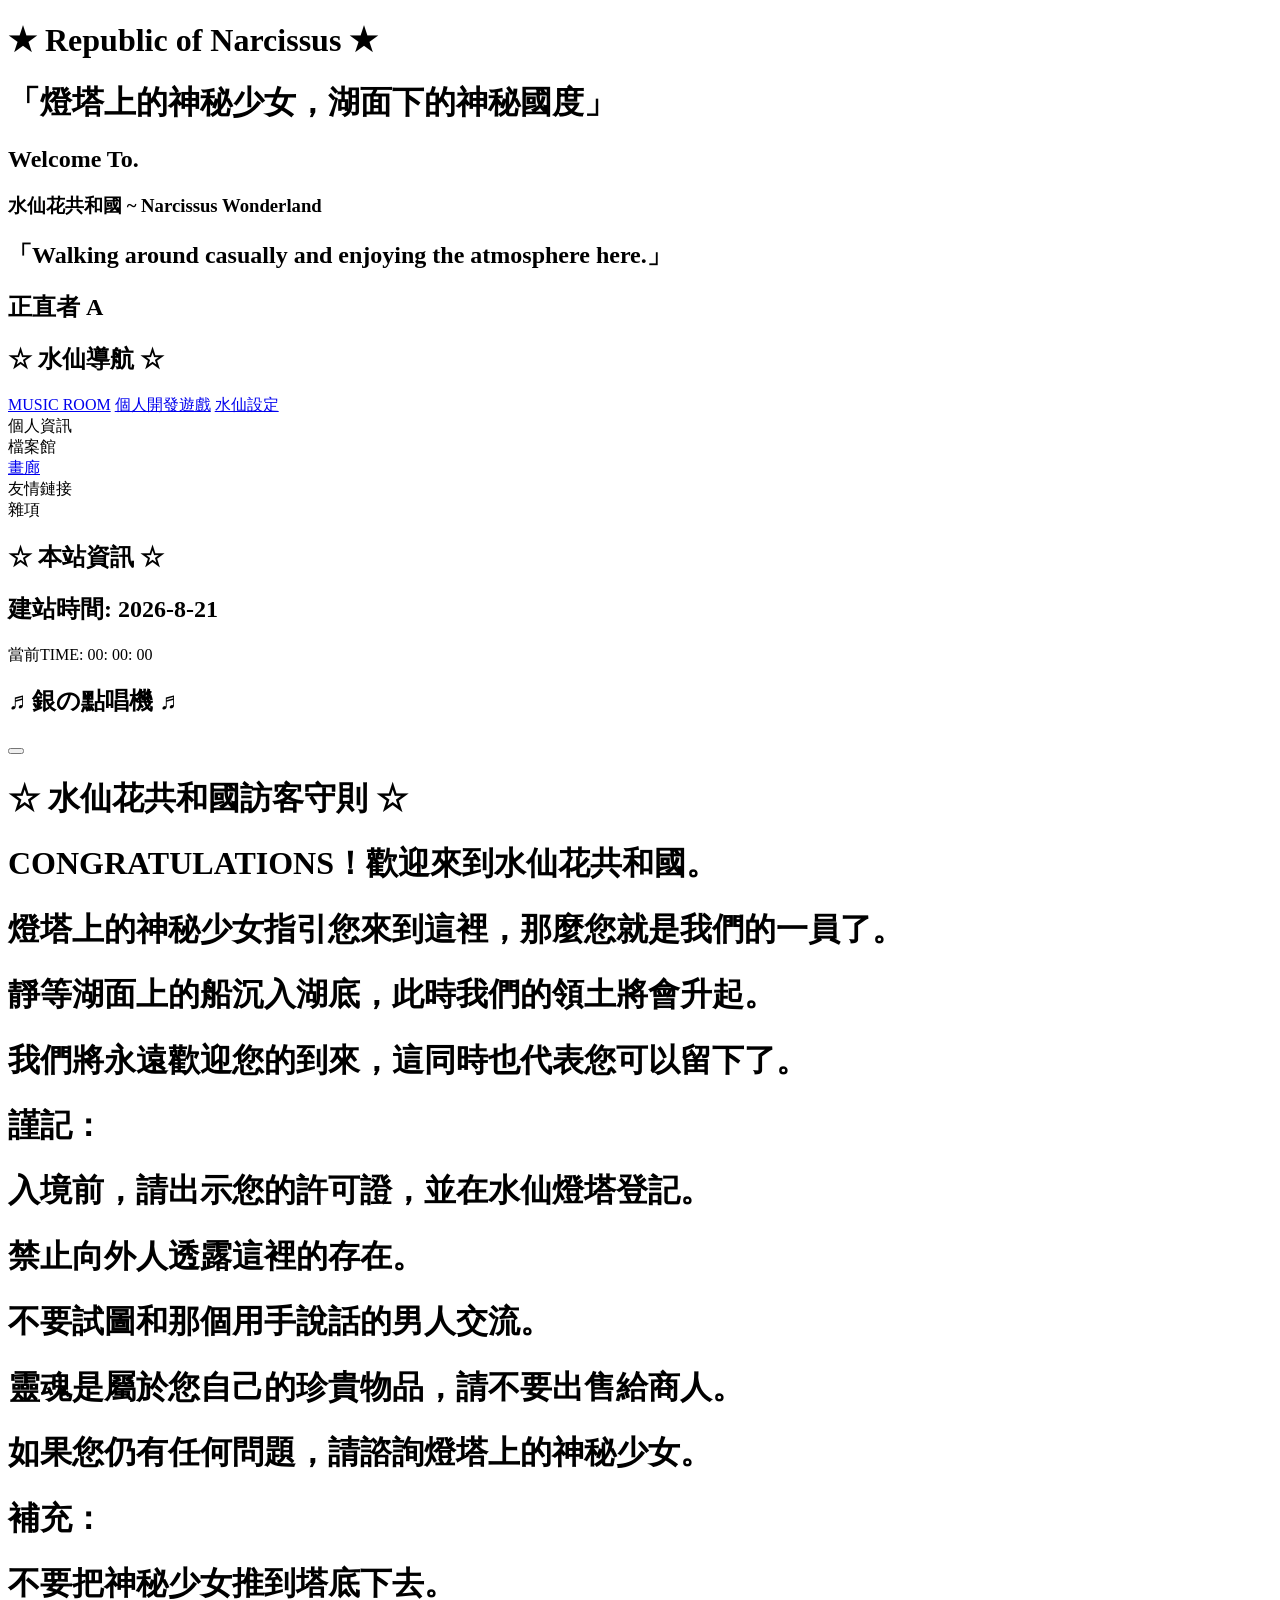
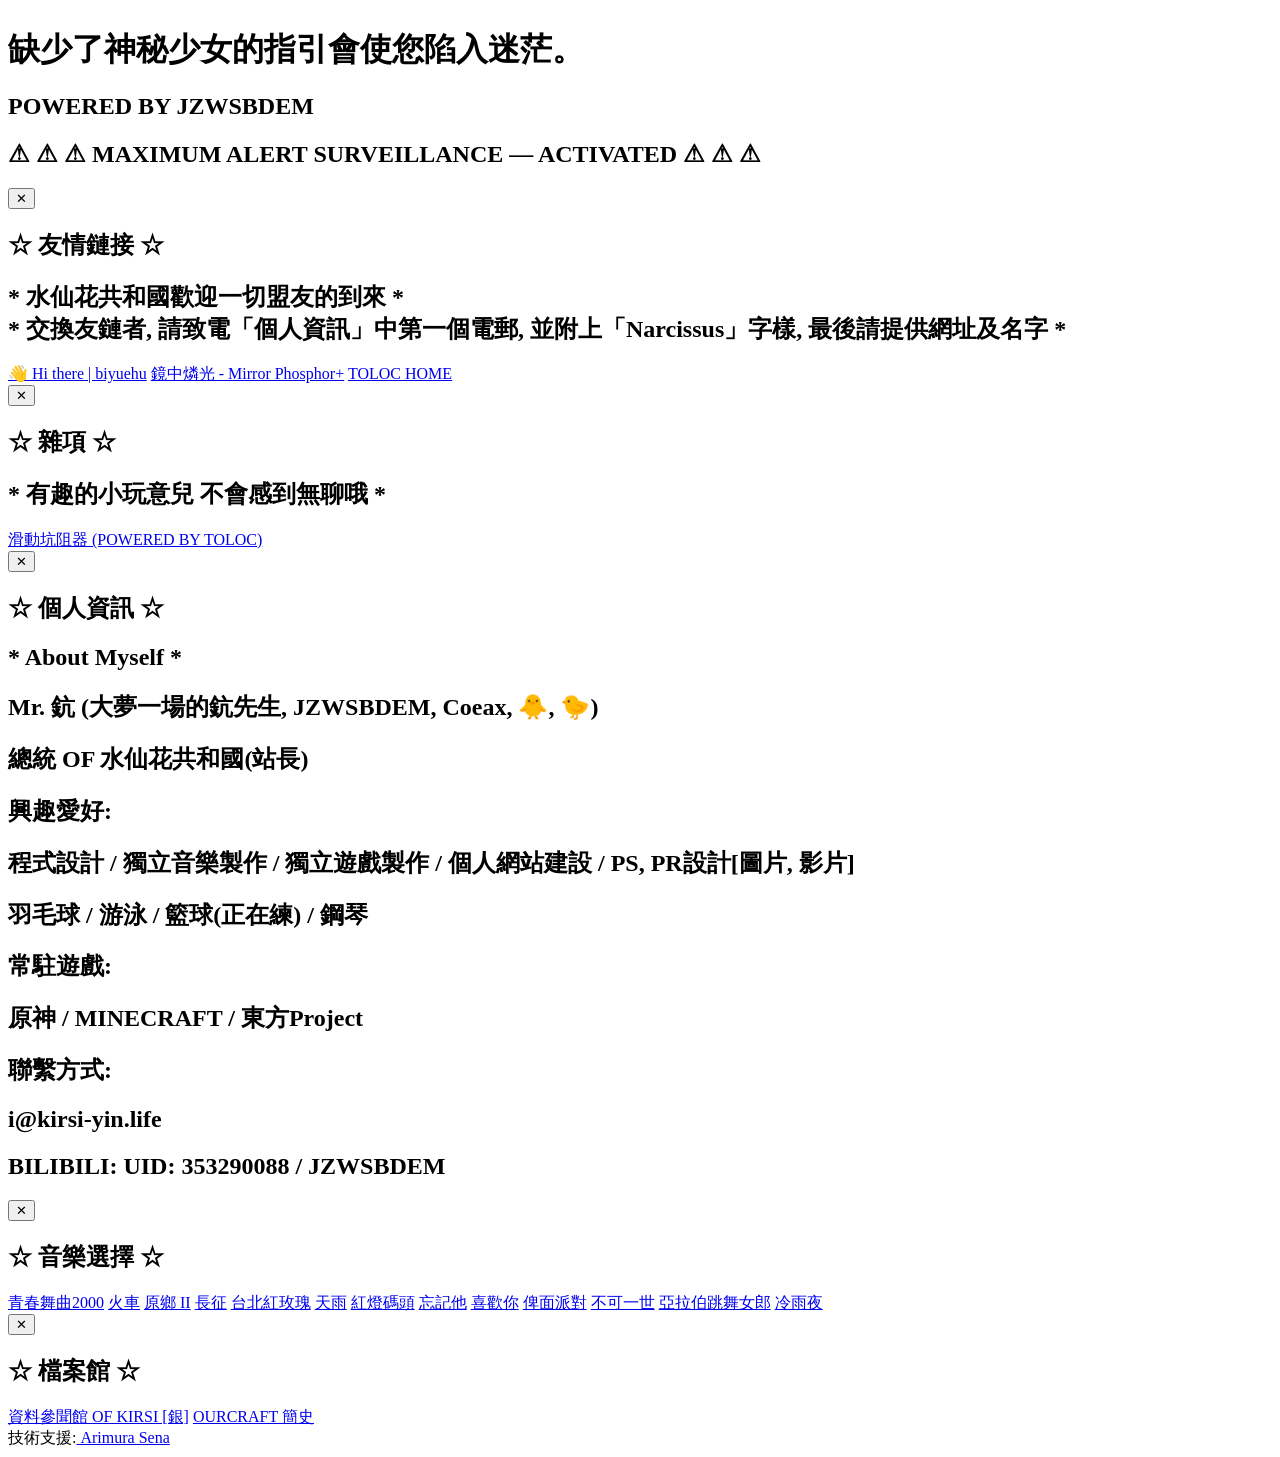
==== index.html @ 2f1a35e6 "Gallery Update 2" ====
<!DOCTYPE html>
<html lang="en">

<head>
    <!-- ===== 竖屏CSS（手机竖屏） ===== -->
    <link rel="stylesheet" href="./styles/MainMobile.css" media="(max-aspect-ratio: 1/1)">
    
    <!-- ===== 横屏CSS（电脑/横屏） ===== -->
    <link rel="stylesheet" href="./styles/MainDesktop.css" media="(min-aspect-ratio: 1/1)">

    <link rel="stylesheet" type="text/css" href="./styles/Font.css"/>
    <link rel="stylesheet" href="./styles/PopupFrame.css">
    <meta charset="UTF-8">
    <meta name="viewport" content="width=device-width, initial-scale=1.0">
    <title>Republic of Narcissus</title>
</head>

<body>
    <h1 class="mainTitle">★ Republic of Narcissus ★</h1>
    <h1 class="subTitle">「燈塔上的神秘少女，湖面下的神秘國度」</h1>

    <div class="mainFrame">

        <div class="upFrame1">
            <h2 class="I_text1">Welcome To.</h2>
            <div class="textImg">
                <h3 class="I_text2">水仙花共和國 ~ Narcissus Wonderland</h3>
            </div>
            <h2 class="I_text3">「Walking around casually and enjoying the atmosphere here.」</h2>

        </div>

        <div class="upFrame2">
            <div class="presidentImage"></div>
            <h2 class="II_text1">正直者 A</h2>
        </div>

        <div class="leftFrame">
            <h2 class="leftTextTitle">☆ 水仙導航 ☆</h2>
            <div class="leftInnerFrame">
                <div class="character"></div>
                <a href="./pages/MusicRoom.html" class="leftButton">MUSIC ROOM</a>
                <a href="./datas/LuminousKnight/index.html" class="leftButton">個人開發遊戲</a>
                <a href="./pages/404.html" class="leftButton">水仙設定</a>
                <div id="perButton" class="leftButton">個人資訊</div>
                <div id="arcButton" class="leftButton">檔案館</div>
                <a href="./pages/Gallery.html" class="leftButton">畫廊</a>
                <div id="friButton" class="leftButton">友情鏈接</div>
                <div id="misButton" class="leftButton">雜項</div>
            </div>
        </div>

        <div class="rightFrame">
            <h2 class="rightTextTitle">☆ 本站資訊 ☆</h2>
            <div class="rightInnerFrame">
                <h2 class="launchDateText1">建站時間: 2026-8-21</h2>
                <div id="launchDateText2"></div>
                <div id="visitorCountText"></div>
                <div class="timeDisplay" id="timeDisplay">
                當前TIME: <span id="hours">00</span>: 
                <span id="minutes">00</span>: 
                <span class="seconds" id="seconds">00</span>
                </div>
                <div class="dateDisplay" id="dateDisplay"></div>
                <div class="rightOSFrame">
                    <h2 class="titleOS">♬ 銀の點唱機 ♬ </h2>
                    <div id="sonButton" class="rightNameFrame">
                        <div class="playText"></div>
                    </div>
                    <button class="playButton"></button>
                    <a href="./pages/ObserverSpirit.html" class="rightOSButton"></a>
                </div>
            </div>
        </div>

        <div class="centerFrame">
            <div class="centerDecoration">
                <h1 class="centerText1">☆ 水仙花共和國訪客守則 ☆</h1>
                <h1 class="centerText2">CONGRATULATIONS！歡迎來到水仙花共和國。</h1>
                <h1 class="centerText2">燈塔上的神秘少女指引您來到這裡，那麼您就是我們的一員了。</h1>
                <h1 class="centerText2">靜等湖面上的船沉入湖底，此時我們的領土將會升起。</h1>
                <h1 class="centerText2">我們將永遠歡迎您的到來，這同時也代表您可以留下了。</h1>
                <h1 class="centerText2">謹記：</h1>
                <h1 class="centerText2">入境前，請出示您的許可證，並在水仙燈塔登記。</h1>
                <h1 class="centerText2">禁止向外人透露這裡的存在。</h1>
                <h1 class="centerText2">不要試圖和那個用手說話的男人交流。</h1>
                <h1 class="centerText2">靈魂是屬於您自己的珍貴物品，請不要出售給商人。</h1>
                <h1 class="centerText2">如果您仍有任何問題，請諮詢燈塔上的神秘少女。</h1>
                <h1 class="centerText2">補充：</h1>
                <h1 class="centerText2">不要把神秘少女推到塔底下去。</h1>
                <h1 class="centerText2">缺少了神秘少女的指引會使您陷入迷茫。</h1>
            </div>
        </div>

        <div class="bottomFrame1">
            <h2 class="bottomText1">POWERED BY JZWSBDEM</h2>
        </div>

        <div class="bottomFrame2">
            <h2 class="bottomText2">⚠ ⚠ ⚠ MAXIMUM ALERT SURVEILLANCE — ACTIVATED ⚠ ⚠ ⚠</h2>
        </div>

        <!-- ======== FRIENDLY LINKS ======== -->
        <div id="friendlyLinks" class="popup-overlay">
            <div class="popup-inner">
                <button class="popup-close-btn" data-close>✕</button>
                <h2 class="popup-title">☆ 友情鏈接 ☆</h2>
                <h2 class="popup-footer">* 水仙花共和國歡迎一切盟友的到來 *<br>* 交換友鏈者, 請致電「個人資訊」中第一個電郵, 並附上「Narcissus」字樣, 最後請提供網址及名字 *</h2>
                <a href="https://i.arimuraromi.com/" class="innerButton">👋 Hi there | biyuehu</a>
                <a href="https://rinka.asia" class="innerButton">鏡中燐光 - Mirror Phosphor+</a>
                <a href="https://tholoco.github.io" class="innerButton">TOLOC HOME</a>
                </div>
        </div>

        <!-- ======== MISCELLANEOUS ======== -->
        <div id="miscellaneous" class="popup-overlay">
            <div class="popup-inner">
                <button class="popup-close-btn" data-close>✕</button>
                <h2 class="popup-title">☆ 雜項 ☆</h2>
                <h2 class="popup-footer">* 有趣的小玩意兒 不會感到無聊哦 *</h2>
                <a href="./pages/Miscellaneous/Rheostat.html" class="innerButton">滑動坑阻器 (POWERED BY TOLOC)</a>
            </div>
        </div>

        <!-- ======== PERSONAL INFORMATION ======== -->
        <div id="personalInformation" class="popup-overlay">
            <div class="popup-inner">
                <button class="popup-close-btn" data-close>✕</button>
                <h2 class="popup-title">☆ 個人資訊 ☆</h2>
                <h2 class="popup-footer">* About Myself *</h2>
                <h2 class="popup-text">Mr. 鈧 (大夢一場的鈧先生, JZWSBDEM, Coeax, 🐥, 🐤)</h2>
                <h2 class="popup-text">總統 OF 水仙花共和國(站長)</h2>
                <h2 class="popup-text">興趣愛好: </h2>
                <h2 class="popup-text">程式設計 / 獨立音樂製作 / 獨立遊戲製作 / 個人網站建設 / PS, PR設計[圖片, 影片]</h2>
                <h2 class="popup-text">羽毛球 / 游泳 / 籃球(正在練) / 鋼琴</h2>
                <h2 class="popup-text">常駐遊戲: </h2>
                <h2 class="popup-text">原神 / MINECRAFT / 東方Project</h2>
                <h2 class="popup-text">聯繫方式: </h2>
                <h2 class="popup-text">i@kirsi-yin.life</h2>
                <h2 class="popup-text">BILIBILI: UID: 353290088 / JZWSBDEM</h2>
            </div>
        </div>

        <!-- ======== SONG CHOOSE OS ======== -->
        <div id="songChooseOS" class="popup-overlay">
            <div class="popup-inner">
                <button class="popup-close-btn" data-close>✕</button>
                <h2 class="popup-title">☆ 音樂選擇 ☆</h2>
                    <a href="javascript:void(0)" class="innerButton" data-playlist="0">青春舞曲2000</a>
                    <a href="javascript:void(0)" class="innerButton" data-playlist="1">火車</a>
                    <a href="javascript:void(0)" class="innerButton" data-playlist="2">原鄉 II</a>
                    <a href="javascript:void(0)" class="innerButton" data-playlist="3">長征</a>
                    <a href="javascript:void(0)" class="innerButton" data-playlist="4">台北紅玫瑰</a>
                    <a href="javascript:void(0)" class="innerButton" data-playlist="5">天雨</a>
                    <a href="javascript:void(0)" class="innerButton" data-playlist="6">紅燈碼頭</a>
                    <a href="javascript:void(0)" class="innerButton" data-playlist="7">忘記他</a>
                    <a href="javascript:void(0)" class="innerButton" data-playlist="8">喜歡你</a>
                    <a href="javascript:void(0)" class="innerButton" data-playlist="9">俾面派對</a>
                    <a href="javascript:void(0)" class="innerButton" data-playlist="10">不可一世</a>
                    <a href="javascript:void(0)" class="innerButton" data-playlist="11">亞拉伯跳舞女郎</a>
                    <a href="javascript:void(0)" class="innerButton" data-playlist="12">冷雨夜</a>
            </div>
        </div>

        <!-- ======== ARCHIVES ======== -->
        <div id="archives" class="popup-overlay">
            <div class="popup-inner">
                <button class="popup-close-btn" data-close>✕</button>
                <h2 class="popup-title">☆ 檔案館 ☆</h2>
                <a href="./pages/ArchivesYin.html" class="innerButton">資料參聞館 OF KIRSI [銀]</a>
                <a href="./datas/Ourcraft/index.html" class="innerButton">OURCRAFT 簡史</a>
            </div>
        </div>
    </div>

    <div class="tecFrame">
        <div class="tecText">技術支援:<a href="https://github.com/biyuehu" class="tecInnerText"> Arimura Sena</a></div>
    </div>

    <script src="./scripts/ObserverSpirit/MainPlayerOS.js"></script>
    <script src="./scripts/RandomBackground.js"></script>
    <script src="./scripts/WebsiteInformation.js"></script>
    <script src="./scripts/PopupFrame.js"></script>
    <script src="./scripts/Adaptation.js"></script>
</body>
</html>
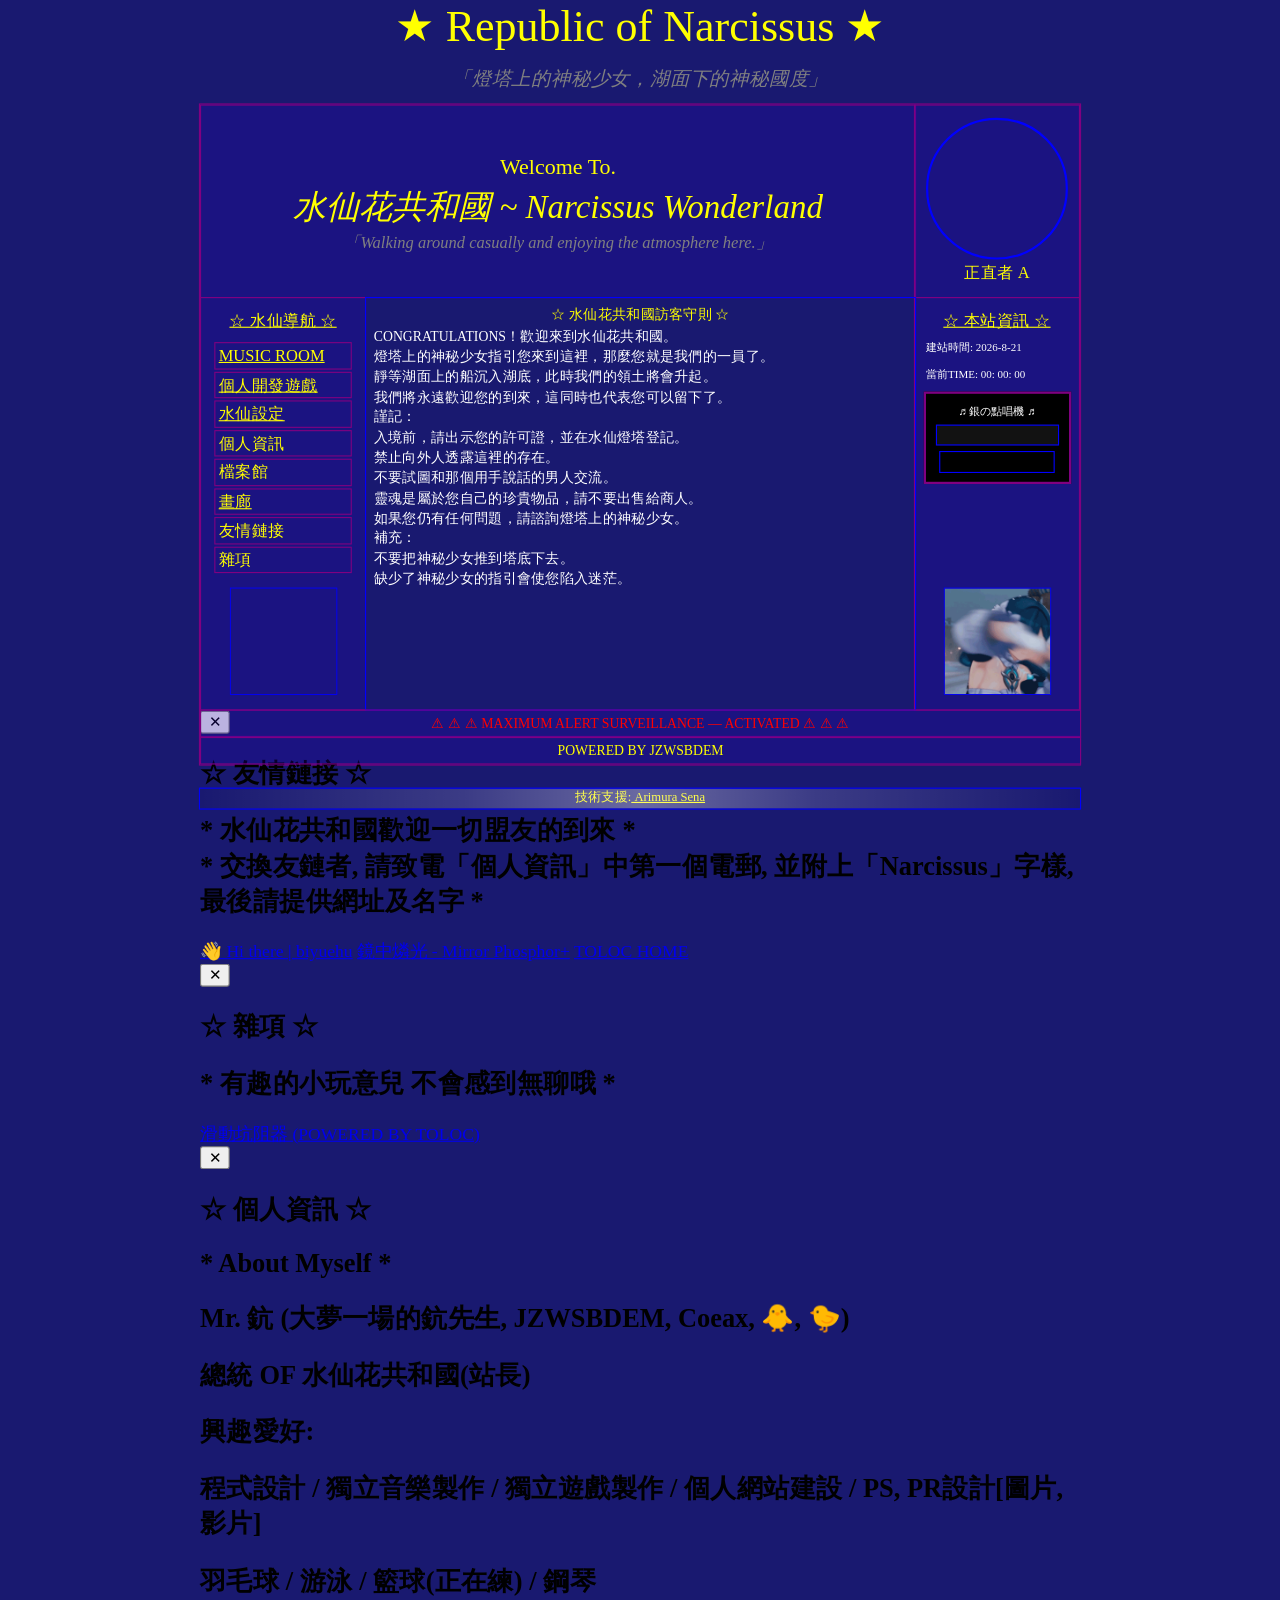
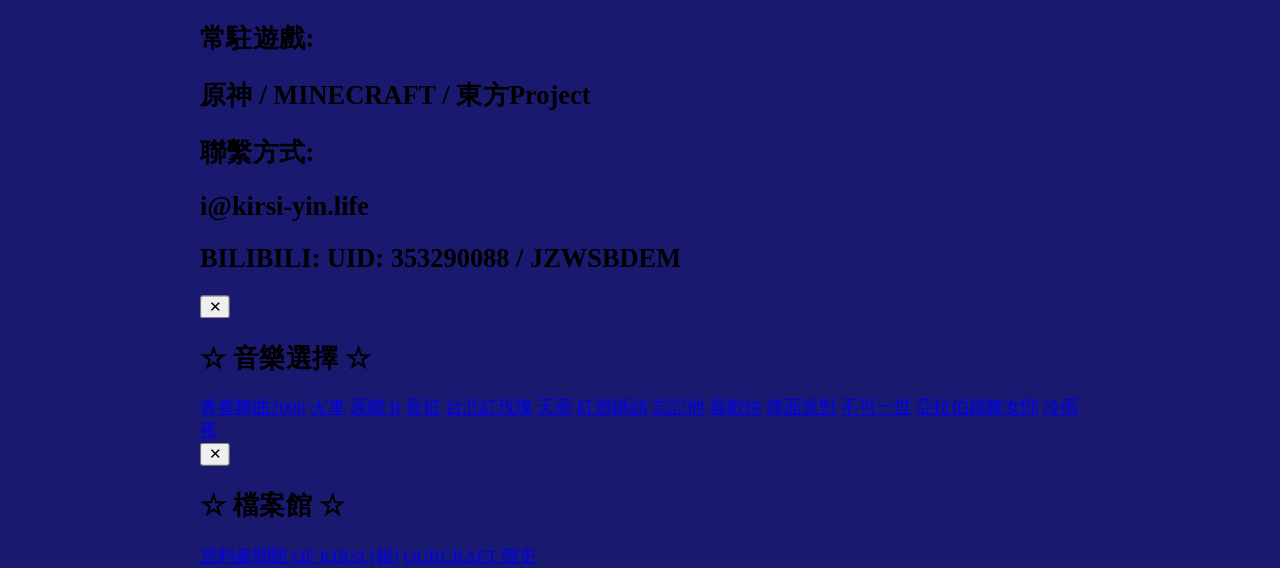
==== commit f57d228d: "Decoration Update I" ====
--- a/index.html
+++ b/index.html
@@ -38,7 +38,7 @@
         <div class="leftFrame">
             <h2 class="leftTextTitle">☆ 水仙導航 ☆</h2>
             <div class="leftInnerFrame">
-                <div class="character"></div>
+                <div class="leftImage"></div>
                 <a href="./pages/MusicRoom.html" class="leftButton">MUSIC ROOM</a>
                 <a href="./datas/LuminousKnight/index.html" class="leftButton">個人開發遊戲</a>
                 <a href="./pages/404.html" class="leftButton">水仙設定</a>
@@ -53,6 +53,7 @@
         <div class="rightFrame">
             <h2 class="rightTextTitle">☆ 本站資訊 ☆</h2>
             <div class="rightInnerFrame">
+                <div class="rightImage"></div>
                 <h2 class="launchDateText1">建站時間: 2026-8-21</h2>
                 <div id="launchDateText2"></div>
                 <div id="visitorCountText"></div>
--- a/styles/MainMobile.css
+++ b/styles/MainMobile.css
@@ -0,0 +1,459 @@
+/* #region ANIMATION */
+@keyframes scrollRight1 {
+  0%   { transform: translateX(-100%); }
+  100% { transform: translateX(100%); }
+}
+
+@keyframes blink1 {
+    0% { opacity: 0.5; }
+    50% { opacity: 1; }
+    75% { opacity: 0.5; }
+    100% { opacity: 0.5; }
+}
+
+@keyframes colorSwitch {
+  0%, 50% { color: var(--c1); }
+  50.0001%, 100% { color: var(--c2); }
+}
+
+@keyframes colorSwitch2 {
+    0% { color: grey; }
+    50% { color: white; }
+    75% { color: grey; }
+    100% { color: grey; }
+}
+
+@keyframes shimmerMove {
+    0%   { transform: translateX(-100%); }
+    100% { transform: translateX(100%); }
+}
+/* #endregion */
+
+/* #region BASE */
+html {
+  background-color: #191970;
+}
+
+body {
+  overflow-x: hidden;
+  overflow-y: auto;
+  transform-origin: top center;
+  background-attachment: fixed;
+  background-repeat: no-repeat;
+  background-position: center;
+  background-size: cover;
+  margin: 0 auto;   
+  min-height: 100vh;
+}
+/* #endregion */
+
+/* #region IMAGE */
+.textImg {
+  background-size: cover;   
+  width: 95%;
+  height: 40px;
+  background-image: url('../images/global/mbk00c.gif');
+  display: block;
+  margin: 0 auto;
+  display: flex;
+  justify-content: center;
+  align-items: center;
+}
+
+.presidentImage {
+  width: 125px;
+  height: 125px;
+  background-image: url('../images/main/president.png');
+  border: 2px solid blue;
+  display: block;
+  margin: 0 auto;
+  border-radius: 50%;
+  overflow: hidden;
+}
+
+.leftImage {
+  background-image: url('../images/decoration/expression/vodyanitsa1.gif');
+  position: absolute;
+  width: 240px;
+  height: 240px;
+  bottom: -20px;
+  left: 50%;
+  border: 2px solid blue;
+  transform: translateX(-50%) scale(0.4);
+  transform-origin: center center;
+}
+
+.rightImage {
+  background-image: url('../images/decoration/expression/vodyanitsa2.gif');
+  position: absolute;
+  width: 240px;
+  height: 240px;
+  bottom: -20px;
+  left: 50%;
+  border: 2px solid blue;
+  transform: translateX(-50%) scale(0.4);
+  transform-origin: center center;
+}
+/* #endregion */
+
+/* #region DECORATION */
+.centerDecoration {
+  width: calc(80vw - 300px - 1px);
+  height: calc(70vw - 225px - 1px);
+  background-size: 100% 100%;
+  background-image: url('../images/decoration/background/1.gif');
+  background-repeat: no-repeat;
+  display: block;
+  margin: 0 auto;
+  overflow: hidden;
+}
+/* #endregion */
+
+/* #region FRAME */
+.mainFrame {
+  position: relative;
+  width: 80vw;
+  height: 70vw;
+  border: 1px solid purple; 
+  margin: 0 auto;
+}
+
+.upFrame1 {
+  background-color: rgba(35, 0, 181, 0.25);
+  position: absolute;
+  left: 0;
+  width: calc(80vw - 150px - 1px);
+  height: calc(175px - 1px);
+  border: 1px solid purple; 
+  text-align: center;
+  display: flex;
+  flex-direction: column;
+  justify-content: center;
+}
+
+.upFrame2 {
+  background-color: rgba(35, 0, 181, 0.25);
+  position: absolute;
+  right: 0;
+  width: calc(150px - 1px);
+  height: calc(175px - 1px);
+  border: 1px solid purple; 
+  text-align: center;
+  display: flex;
+  flex-direction: column;
+  justify-content: center;
+}
+
+.leftFrame {
+  background-color: rgba(35, 0, 181, 0.25);
+  position: absolute;
+  left: 0;
+  top: 175px;
+  width: calc(150px - 1px);
+  height: calc(70vw - 225px - 1px);
+  border: 1px solid purple; 
+  text-align: center;
+}
+
+.leftInnerFrame {
+  position: absolute;
+  width: calc(150px - 1px);
+  height: calc(375px - 1px); 
+  display: flex;
+  flex-direction: column;
+  align-items: center;
+  gap: 2px;
+}
+
+.rightFrame {
+  background-color: rgba(35, 0, 181, 0.25);
+  position: absolute;
+  right: 0;
+  top: 175px;
+  width: calc(150px - 1px);
+  height: calc(70vw - 225px - 1px);
+  border: 1px solid purple; 
+}
+
+.rightInnerFrame {
+  position: absolute;
+  width: calc(150px - 1px);
+  height: calc(375px - 1px); 
+  display: flex;
+  flex-direction: column;
+  gap: 5px;
+}
+
+.centerFrame {
+  position: relative;
+  margin: 0 auto;
+  margin-top: 175px;
+  width: calc(80vw - 300px - 1px);
+  height: calc(70vw - 225px - 1px);
+  border: 1px solid blue; 
+  text-align: center;
+}
+
+.bottomFrame1 {
+  background-color: rgba(35, 0, 181, 0.25);
+  position: absolute;
+  bottom: 0;
+  width: calc(80vw - 1px);
+  height: calc(25px - 1px);
+  border: 1px solid purple; 
+  text-align: center;
+  display: flex;
+  flex-direction: column;
+  justify-content: center;
+}
+
+.bottomFrame2 {
+  background-color: rgba(35, 0, 181, 0.25);
+  overflow: hidden;
+  position: absolute;
+  bottom: calc(25px - 1px);
+  width: calc(80vw - 1px) ;
+  height: calc(25px - 1px);
+  border: 1px solid purple; 
+  text-align: center;
+  display: flex;
+  flex-direction: column;
+  justify-content: center;
+}
+
+.tecFrame {
+  position: relative;
+  width: 80vw;
+  height: 17.5px;
+  border: 1px solid blue; 
+  margin: 0 auto;
+  transform: translate(0px, 20px);
+  overflow: hidden;
+}
+
+.tecFrame::after {
+    content: '';
+    position: absolute;
+    inset: 0;
+    border-radius: 0;
+    background: linear-gradient(
+        90deg,
+        transparent 0%,
+        rgba(255, 255, 255, 0.15) 30%,
+        rgba(255, 255, 255, 0.35) 50%,
+        rgba(255, 255, 255, 0.15) 70%,
+        transparent 100%
+    );
+    pointer-events: none;
+    animation: shimmerMove 3s linear infinite;
+}
+/* #endregion */
+
+/* #region TEXT */
+.mainTitle {
+  margin: 0;
+  color: yellow;
+  font-family:'Book Antiqua';
+  font-size: 40px; 
+  font-weight: normal;
+  text-align: center;
+}
+
+.subTitle {
+  margin: 3;
+  color: grey;
+  font-family:'Book Antiqua';
+  font-size: 17.5px; 
+  font-weight: normal;
+  font-style: italic;
+  text-align: center;
+  animation: colorSwitch2 4s ease-in-out infinite;
+}
+
+.I_text1 {
+  line-height: 0;
+  color: yellow;
+  font-size: 20px; 
+  font-weight: normal;
+}
+
+.I_text2 {
+  line-height: 0;
+  color: yellow;
+  font-size: 30px; 
+  font-weight: normal;
+  font-style: italic;
+}
+
+.I_text3 {
+  line-height: 0;
+  color: grey;
+  font-size: 15px; 
+  font-weight: normal;
+  font-style: italic;
+}
+
+.II_text1 {
+  line-height: 0;
+  color: yellow;
+  font-size: 15px; 
+  font-weight: normal;
+}
+
+.leftTextTitle {
+  text-decoration: underline;
+  line-height: 1;
+  color: yellow;
+  font-size: 15px; 
+  font-weight: normal;
+}
+
+.rightTextTitle {
+  text-decoration: underline;
+  line-height: 1;
+  color: yellow;
+  font-size: 15px; 
+  font-weight: normal;
+  text-align: center;
+}
+
+.launchDateText1,
+#launchDateText2,
+#timeDisplay,
+#dateDisplay,
+#visitorCountText {
+  transform: translate(10px, 0px);
+  line-height: 1;
+  color: white;
+  font-size: 10px;
+  font-weight: normal;
+  margin: 0;
+  padding: 0;  
+}
+
+
+.centerText1 {
+  line-height: 1;
+  color: yellow;
+  font-size: 12.5px; 
+  font-weight: normal;
+  --c1: yellow;
+  --c2: red;
+  animation: colorSwitch 3s steps(1) infinite;
+}
+
+.centerText2 {
+  background: transparent;
+  line-height: 10px;  
+  color: rgba(255, 255, 255, 1);
+  font-size: 12.5px; 
+  font-weight: normal;
+  text-align: left;
+  padding-left: 7.5px;
+  animation: blink1 4s ease-in-out infinite;
+
+}
+
+.bottomText1 {
+  line-height: 0;
+  color: yellow;
+  font-size: 12.5px; 
+  font-weight: normal;
+}
+
+.bottomText2 {
+  line-height: 0;
+  color: red;
+  font-size: 12.5px; 
+  font-weight: normal;
+  display: inline-block;
+  white-space: nowrap; 
+  --c1: red;
+  --c2: white;
+  animation: scrollRight1 17.5s linear infinite, colorSwitch 2s steps(1) infinite;
+}
+
+.tecText {
+  color: yellow;
+  font-size: 11.5px; 
+  font-weight: normal;
+  text-align: center;
+}
+
+.tecInnerText {
+  color: yellow;
+  font-size: 11.5px; 
+  font-weight: normal;
+  text-align: center;
+}
+
+.tecInnerText:hover {
+  color: darkred;
+}
+
+.titleOS {
+  color: white;
+  font-family:'Book Antiqua';
+  font-size: 10px; 
+  font-weight: normal;
+  text-align: center;
+  position: absolute;
+  transform: translateY(-25px);
+}
+/* #endregion */
+
+/* #region BUTTON */
+.leftButton {
+  background: transparent;
+  border: 1px solid purple;
+  line-height: 22.5px;  
+  width: 120px;
+  height: 22.5px; 
+  color: yellow;
+  font-size: 15px; 
+  font-weight: normal;
+  text-align: left;
+  padding-left: 3px;
+}
+
+.leftButton:hover {
+  color: darkred;
+}
+
+.rightOSFrame {
+  text-decoration: none;
+  background-color: black;
+  border: 2px solid purple;
+  line-height: 22.5px;  
+  width: 130px;
+  height: 80px; 
+  margin: 0 auto;
+  display: flex;
+  justify-content: center;
+  align-items: center;  
+}
+
+.rightOSButton {
+  display: inline-block;
+  text-decoration: none;
+  width: 130px;
+  height: 80px; 
+  text-align: center;
+}
+
+.rightOSButton:hover {
+  color: darkred;
+}
+
+.playButton {
+  position: absolute;
+  text-decoration: none;
+  border: 1px solid blue;
+  width: 105px;
+  height: 17.5px; 
+  text-align: center;
+  transform: translateY(25px);
+}
+/* #endregion */
+
+
--- a/styles/MainDesktop.css
+++ b/styles/MainDesktop.css
@@ -0,0 +1,509 @@
+/* #region ANIMATION */
+@keyframes scrollRight1 {
+  0% { transform: translateX(-75%); }
+  100% { transform: translateX(75%); }
+}
+
+@keyframes scrollRight2 {
+  0% {
+    transform: translateX(110px);
+  }
+  100% {
+    transform: translateX(-105%);
+  }
+}
+
+@keyframes blink1 {
+    0% { opacity: 0.5; }
+    50% { opacity: 1; }
+    75% { opacity: 0.5; }
+    100% { opacity: 0.5; }
+}
+
+@keyframes colorSwitch {
+  0%, 50% { color: var(--c1); }
+  50.0001%, 100% { color: var(--c2); }
+}
+
+@keyframes colorSwitch2 {
+    0% { color: grey; }
+    50% { color: white; }
+    75% { color: grey; }
+    100% { color: grey; }
+}
+
+@keyframes shimmerMove {
+    0%   { transform: translateX(-100%); }
+    100% { transform: translateX(100%); }
+}
+/* #endregion */
+
+/* #region BASE */
+html {
+  background-color: #191970;
+}
+
+body {
+  overflow-x: hidden;
+  overflow-y: auto;
+  transform-origin: top center;
+  background-attachment: fixed;
+  background-repeat: no-repeat;
+  background-position: center;
+  background-size: cover;
+  margin: 0 auto;   
+  min-height: 100vh;
+  scale: 1.1;
+}
+/* #endregion */
+
+/* #region IMAGE */
+.textImg {
+  background-size: cover;   
+  width: 95%;
+  height: 40px;
+  background-image: url('../images/global/mbk00c.gif');
+  display: block;
+  margin: 0 auto;
+  display: flex;
+  justify-content: center;
+  align-items: center;
+}
+
+.presidentImage {
+  width: 125px;
+  height: 125px;
+  background-image: url('../images/main/president.png');
+  border: 2px solid blue;
+  display: block;
+  margin: 0 auto;
+  border-radius: 50%;
+  overflow: hidden;
+}
+
+.leftImage {
+  background-image: url('../images/decoration/expression/vodyanitsa1.gif');
+  position: absolute;
+  width: 240px;
+  height: 240px;
+  bottom: -20px;
+  left: 50%;
+  border: 2px solid blue;
+  transform: translateX(-50%) scale(0.4);
+  transform-origin: center center;
+}
+
+.rightImage {
+  background-image: url('../images/decoration/expression/vodyanitsa2.gif');
+  position: absolute;
+  width: 240px;
+  height: 240px;
+  bottom: -20px;
+  left: 50%;
+  border: 2px solid blue;
+  transform: translateX(-50%) scale(0.4);
+  transform-origin: center center;
+}
+/* #endregion */
+
+/* #region DECORATION */
+.centerDecoration {
+  width: 500px;
+  height: calc(375px - 1px);
+  background-size: 100% 100%;
+  background-image: url('../images/decoration/background/1.gif');
+  background-repeat: no-repeat;
+  display: block;
+  margin: 0 auto;
+  overflow: hidden;
+}
+/* #endregion */
+
+/* #region FRAME */
+.mainFrame {
+  position: relative;
+  width: 800px;
+  height: 600px;
+  border: 1px solid purple; 
+  margin: 0 auto;
+}
+
+.upFrame1 {
+  background-color: rgba(35, 0, 181, 0.25);
+  position: absolute;
+  left: 0;
+  width: calc(650px - 1px);
+  height: calc(175px - 1px);
+  border: 1px solid purple; 
+  text-align: center;
+  display: flex;
+  flex-direction: column;
+  justify-content: center;
+}
+
+.upFrame2 {
+  background-color: rgba(35, 0, 181, 0.25);
+  position: absolute;
+  right: 0;
+  width: calc(150px - 1px);
+  height: calc(175px - 1px);
+  border: 1px solid purple; 
+  text-align: center;
+  display: flex;
+  flex-direction: column;
+  justify-content: center;
+}
+
+.leftFrame {
+  background-color: rgba(35, 0, 181, 0.25);
+  position: absolute;
+  left: 0;
+  top: 175px;
+  width: calc(150px - 1px);
+  height: calc(375px - 1px);
+  border: 1px solid purple; 
+  text-align: center;
+}
+
+.leftInnerFrame {
+  position: absolute;
+  width: calc(150px - 1px);
+  height: calc(375px - 1px); 
+  display: flex;
+  flex-direction: column;
+  align-items: center;
+  gap: 2px;
+}
+
+.rightFrame {
+  background-color: rgba(35, 0, 181, 0.25);
+  position: absolute;
+  right: 0;
+  top: 175px;
+  width: calc(150px - 1px);
+  height: calc(375px - 1px);
+  border: 1px solid purple; 
+}
+
+.rightInnerFrame {
+  position: absolute;
+  width: calc(150px - 1px);
+  height: calc(375px - 1px); 
+  display: flex;
+  flex-direction: column;
+  gap: 5px;
+}
+
+.centerFrame {
+  position: relative;
+  margin: 0 auto;
+  margin-top: 175px;
+  width: calc(500px - 1px);
+  height: calc(375px - 1px);
+  border: 1px solid blue; 
+  text-align: center;
+}
+
+.bottomFrame1 {
+  background-color: rgba(35, 0, 181, 0.25);
+  position: absolute;
+  bottom: 0;
+  width: calc(800px - 1px);
+  height: calc(25px - 1px);
+  border: 1px solid purple; 
+  text-align: center;
+  display: flex;
+  flex-direction: column;
+  justify-content: center;
+}
+
+.bottomFrame2 {
+  background-color: rgba(35, 0, 181, 0.25);
+  overflow: hidden;
+  position: absolute;
+  bottom: calc(25px - 1px);
+  width: calc(800px - 1px);
+  height: calc(25px - 1px);
+  border: 1px solid purple; 
+  text-align: center;
+  display: flex;
+  flex-direction: column;
+  justify-content: center;
+}
+
+.tecFrame {
+  position: relative;
+  width: 800px;
+  height: 17.5px;
+  border: 1px solid blue; 
+  margin: 0 auto;
+  transform: translate(0px, 20px);
+  overflow: hidden;
+}
+
+.tecFrame::after {
+    content: '';
+    position: absolute;
+    inset: 0;
+    border-radius: 0;
+    background: linear-gradient(
+        90deg,
+        transparent 0%,
+        rgba(255, 255, 255, 0.15) 30%,
+        rgba(255, 255, 255, 0.35) 50%,
+        rgba(255, 255, 255, 0.15) 70%,
+        transparent 100%
+    );
+    pointer-events: none;
+    animation: shimmerMove 3s linear infinite;
+}
+/* #endregion */
+
+/* #region TEXT */
+.mainTitle {
+  margin: 0;
+  color: yellow;
+  font-family:'Book Antiqua';
+  font-size: 40px; 
+  font-weight: normal;
+  text-align: center;
+}
+
+.subTitle {
+  margin: 3;
+  color: grey;
+  font-family:'Book Antiqua';
+  font-size: 17.5px; 
+  font-weight: normal;
+  font-style: italic;
+  text-align: center;
+  animation: colorSwitch2 4s ease-in-out infinite;
+}
+
+.I_text1 {
+  line-height: 0;
+  color: yellow;
+  font-size: 20px; 
+  font-weight: normal;
+}
+
+.I_text2 {
+  line-height: 0;
+  color: yellow;
+  font-size: 30px; 
+  font-weight: normal;
+  font-style: italic;
+}
+
+.I_text3 {
+  line-height: 0;
+  color: grey;
+  font-size: 15px; 
+  font-weight: normal;
+  font-style: italic;
+}
+
+.II_text1 {
+  line-height: 0;
+  color: yellow;
+  font-size: 15px; 
+  font-weight: normal;
+}
+
+.leftTextTitle {
+  text-decoration: underline;
+  line-height: 1;
+  color: yellow;
+  font-size: 15px; 
+  font-weight: normal;
+}
+
+.rightTextTitle {
+  text-decoration: underline;
+  line-height: 1;
+  color: yellow;
+  font-size: 15px; 
+  font-weight: normal;
+  text-align: center;
+}
+
+.launchDateText1,
+#launchDateText2,
+#timeDisplay,
+#dateDisplay,
+#visitorCountText {
+  transform: translate(10px, 0px);
+  line-height: 1;
+  color: white;
+  font-size: 10px;
+  font-weight: normal;
+  margin: 0;
+  padding: 0;  
+}
+
+
+.centerText1 {
+  line-height: 1;
+  color: yellow;
+  font-size: 12.5px; 
+  font-weight: normal;
+  --c1: yellow;
+  --c2: red;
+  animation: colorSwitch 3s steps(1) infinite;
+}
+
+.centerText2 {
+  background: transparent;
+  line-height: 10px;  
+  color: rgba(255, 255, 255, 1);
+  font-size: 12.5px; 
+  font-weight: normal;
+  text-align: left;
+  padding-left: 7.5px;
+  animation: blink1 4s ease-in-out infinite;
+
+}
+
+.bottomText1 {
+  line-height: 0;
+  color: yellow;
+  font-size: 12.5px; 
+  font-weight: normal;
+}
+
+.bottomText2 {
+  line-height: 0;
+  color: red;
+  font-size: 12.5px; 
+  font-weight: normal;
+  display: inline-block;
+  white-space: nowrap; 
+  --c1: red;
+  --c2: white;
+  animation: scrollRight1 17.5s linear infinite, colorSwitch 2s steps(1) infinite;
+}
+
+.tecText {
+  color: yellow;
+  font-size: 11.5px; 
+  font-weight: normal;
+  text-align: center;
+}
+
+.tecInnerText {
+  color: yellow;
+  font-size: 11.5px; 
+  font-weight: normal;
+  text-align: center;
+}
+
+.tecInnerText:hover {
+  color: darkred;
+}
+/* #endregion */
+
+/* #region BUTTON */
+.leftButton {
+  background: transparent;
+  border: 1px solid purple;
+  line-height: 22.5px;  
+  width: 120px;
+  height: 22.5px; 
+  color: yellow;
+  font-size: 15px; 
+  font-weight: normal;
+  text-align: left;
+  padding-left: 3px;
+}
+
+.leftButton:hover {
+  color: darkred;
+}
+/* #endregion */
+
+/* #region Observer Spirit Music Player */
+.rightOSFrame {
+  text-decoration: none;
+  background-color: black;
+  border: 2px solid purple;
+  width: 130px;
+  height: 80px; 
+  margin: 0 auto;
+  display: flex;
+  flex-direction: column;
+  align-items: center;
+  justify-content: center;
+  gap: 5px;
+}
+
+.rightNameFrame {
+  z-index: 1;
+  background-color: rgb(18, 18, 18);
+  width: 110px;
+  height: 17.5px;
+  min-height: 17.5px;
+  border: 1px solid blue;
+  margin: 0;
+  padding: 0;
+  overflow: hidden; /* 裁剪溢出 */
+  display: flex;
+  align-items: center;
+}
+
+.titleOS {
+  color: white;
+  font-family: 'Book Antiqua';
+  font-size: 10px;
+  font-weight: normal;
+  text-align: center;
+  margin: 0;
+  padding: 0;
+}
+
+.playText {
+  color: white;
+  font-family: 'Book Antiqua';
+  font-size: 10px;
+  font-weight: normal;
+  white-space: nowrap;
+  margin: 0;
+  padding: 0;
+  will-change: transform;
+  animation: scrollRight2 8s linear infinite;
+}
+
+.playText.paused {
+  animation-play-state: paused;
+}
+
+.rightOSButton {
+  z-index: 0;
+  display: inline-block;
+  text-decoration: none;
+  width: 130px;
+  height: 80px; 
+  text-align: center;
+  position: absolute;
+}
+
+.rightOSButton:hover {
+  color: darkred;
+}
+
+.playButton {
+  z-index: 1;
+  text-decoration: none;
+  background-color: black;
+  border: 1px solid blue;
+  width: 105px;
+  height: 20px;
+  text-align: center;
+  color: yellow;
+  font-size: 10px;
+  font-weight: normal;
+  cursor: pointer;
+  line-height: 20px;
+}
+/* #endregion */
+
+
